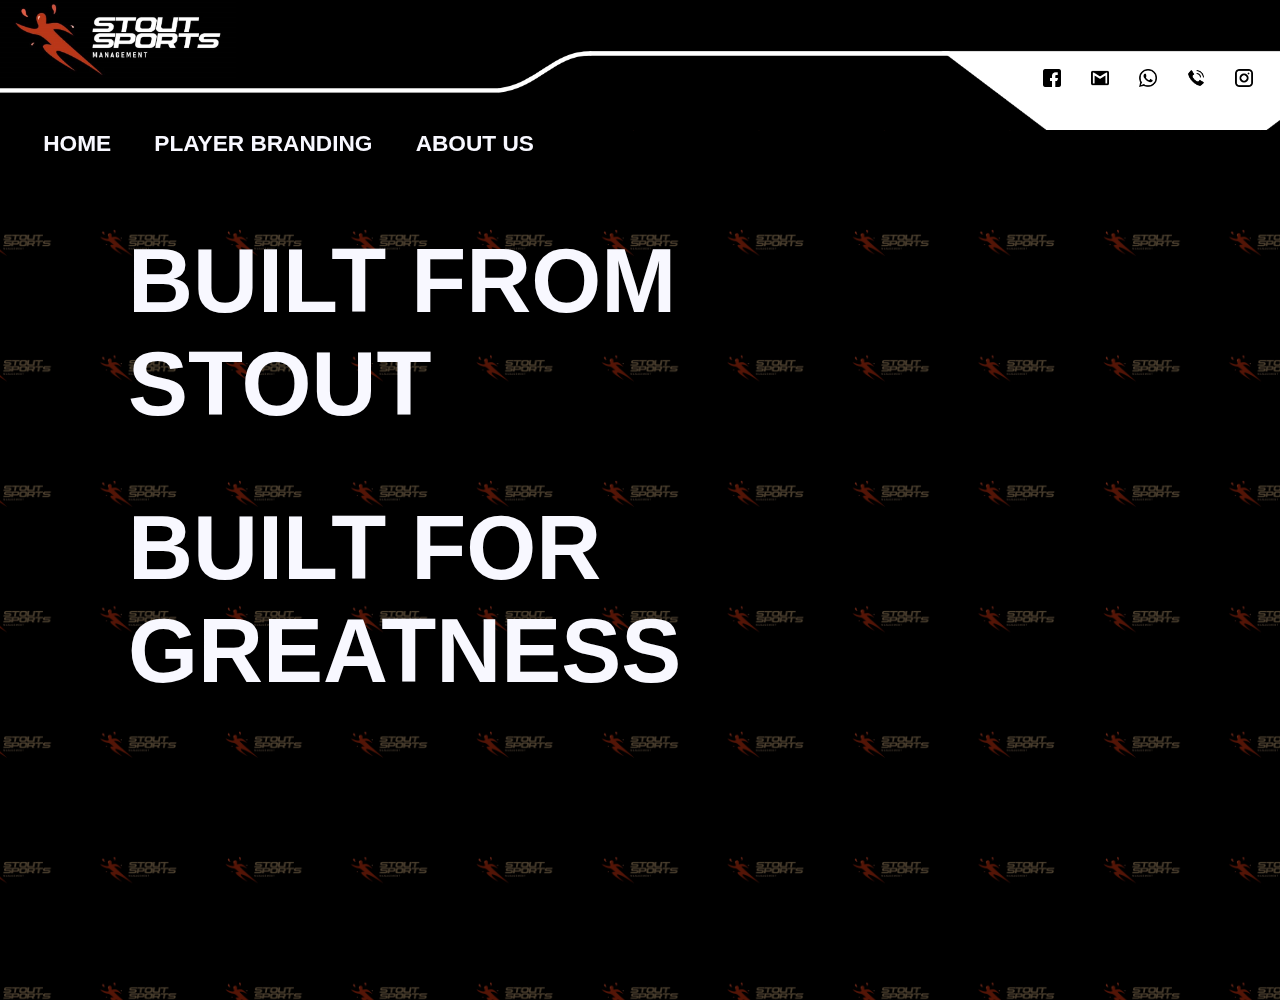
==== index.html @ 1f8e6beb "Font folder added. Branding page issues resolved" ====
<!DOCTYPE html>
<html>
    <head>
        <link rel="icon" type="image/jpeg" href="Images/Bright Icon.jpeg" />
        <link rel="stylesheet" type="text/css" href="CSS/home.css" />
        <title>
            Home
        </title>
    </head>

    <body>
<!-- nav+ bar -->
        <nav class="navbar">
            <!-- logo -->
            <div class="logo">
                <a href="index.html"><img src="Images/Bright Logo 2.jpeg" alt="" class="logo_image"></a>
            </div>
            <!-- The background -->
            <div class="backG">
                <div class="ghost_div"></div>
                <!-- contacts-->
            <div class="contact_links">

                <!-- Links-->
                <a href="https://www.facebook.com/Stout-Sports-Management-106621284595268/" taget="_blank"><img class="cont_links" src="Social Media/facebook.png" alt=""></a>
                <a href="mailto:stoutsm17@gmail.com"><img class="cont_links" src="Social Media/gmail-logo.png" alt=""></a>
                <a href="https://api.whatsapp.com/send?phone=260969310608"><img class="cont_links" src="Social Media/whatsapp.png" alt=""></a>
                <a href="tel:260969310608" ><img class="cont_links" src="Social Media/telephone-call.png" alt=""></a>
                <a href="" ><img class="cont_links" src="Social Media/instagram.png" alt=""></a>
            </div>
            </div>
            <div class="navigation">
                <a href="index.html"><b>HOME</b></a>
                <a href="Branding.html"><b>PLAYER BRANDING</b></a>
                <a href="About us.html"><b>ABOUT US</b></a>
            </div>
        </nav>

        <!-- Any other section -->
            <div class="home_bg"> <!--Add background -->
                <div class="home_motto">
                <h1>BUILT FROM<br> STOUT</h1>
                <h1>BUILT FOR<br> GREATNESS</h1>  
                </div>
            </div>
            
           
            <!--Services. Might be given own page in future-->
            

           
        
    </body>

</html>
---- CSS/home.css ----
body{
    padding: 0;
    margin: 0;
    background-color: black;
}

.navbar{
    top: 0;
    position: fixed;
    display: flex;
    flex-direction: column;
    justify-content: space-between;
    height: 130px;
    width: 100.20%;
    background-color: black;
}
.backG{
    width: 100%;
    height: 70%;
    background-color: black;
    background-image: url('../Images/Curve.png');
    background-size: cover;
    background-repeat: no-repeat;
    background-position: center;
    display: flex;
    justify-content: space-between;
}
.logo{
    height: 30%;
    z-index: 10;
}
.logo_image{
    height: 200%;
    z-index: 10;
}
.contact_links{
    display: flex;
    justify-content: space-evenly;
    height: 50%;
    width: 21%;
    margin-top: 30px;
}
.cont_links{
    height: 40%;
}
.navigation{
    display: flex;
    flex-direction: row;
    justify-content: space-evenly;
    width: 45%;
    background-color: black;
}
.navigation a{
    
    font-family: Arial;
    color: ghostwhite;
    font-size: 17pt;
    text-decoration: none;
    
}
.navigation a:hover
{
    color: grey;
}

.home_bg{
    background-image: url("../Images/Big Logo Warm.jpeg");
    background-position: center;
    background-size: 9.8%;
    background-repeat: repeat;
    height: 1000px;
}
.home_motto{
    padding-top: 170px;
    padding-left: 10%;
    color: ghostwhite;
    
    font-size: 45px;
    text-align: left;
    font-family: Arial;
}

@media(max-width: 710px) {
    .contact_links{
        display: flex;
        justify-content: space-evenly;
        height: 50%;
        width: 21%;
        margin-top: 40px;
    }
    .cont_links{
        height: 30%;
    }
    .logo_image{
        height: 150%;
        z-index: 10;
    }
    .backG{
        width: 100%;
        height: 70%;
        background-color: black;
        background-image: url('../Images/Curve.png');
        background-size: contain;
        background-repeat: no-repeat;
        background-position: center;
        display: flex;
        justify-content: space-between;
    }
}
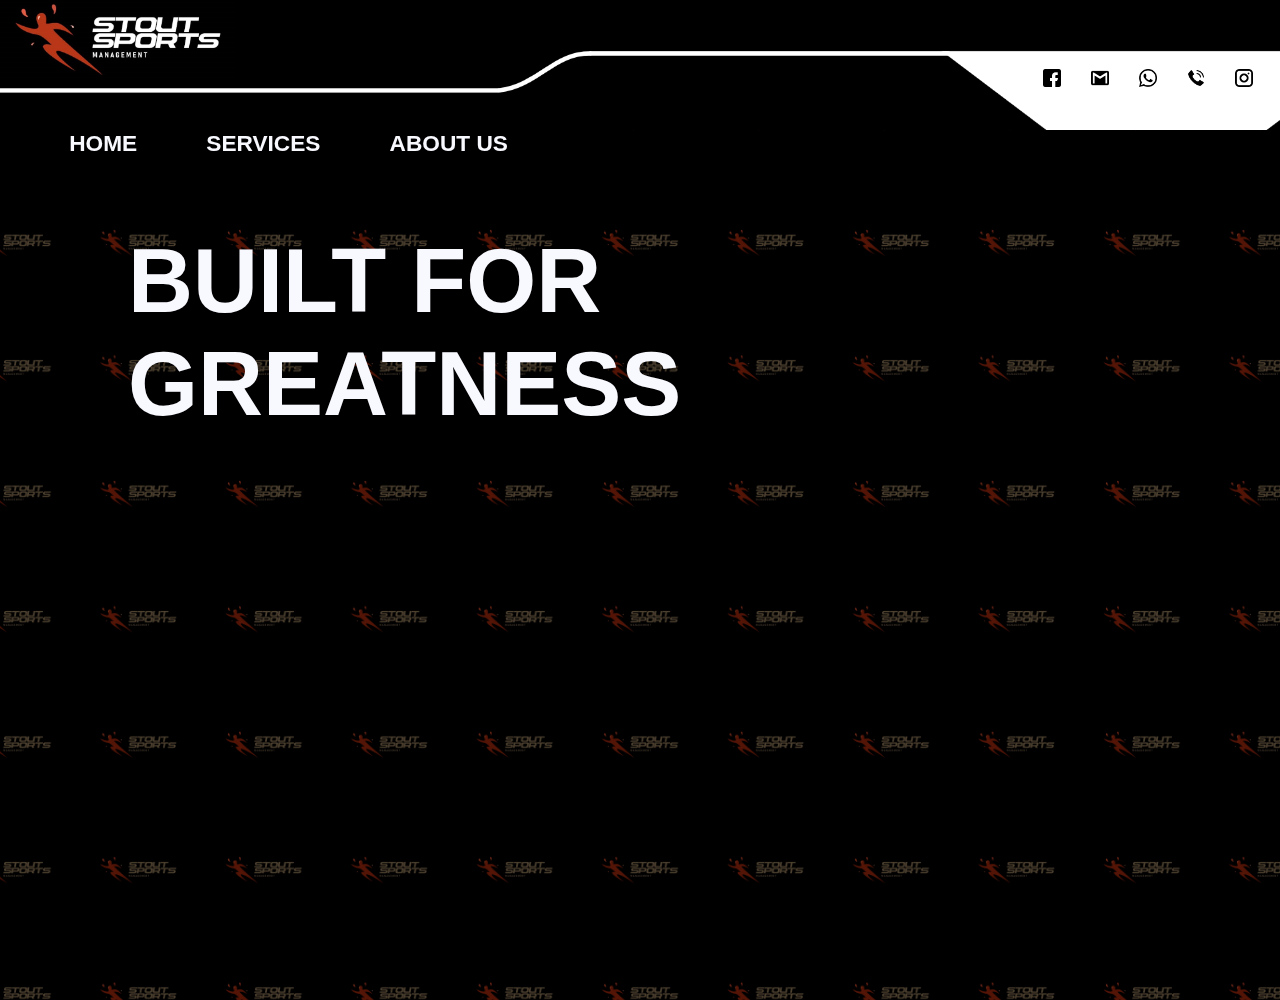
==== commit c6db0adb: "Shadrick's adjustments." ====
--- a/index.html
+++ b/index.html
@@ -31,7 +31,7 @@
             </div>
             <div class="navigation">
                 <a href="index.html"><b>HOME</b></a>
-                <a href="Branding.html"><b>PLAYER BRANDING</b></a>
+                <a href="Branding.html"><b>SERVICES</b></a>
                 <a href="About us.html"><b>ABOUT US</b></a>
             </div>
         </nav>
@@ -39,8 +39,7 @@
         <!-- Any other section -->
             <div class="home_bg"> <!--Add background -->
                 <div class="home_motto">
-                <h1>BUILT FROM<br> STOUT</h1>
-                <h1>BUILT FOR<br> GREATNESS</h1>  
+                <h1>BUILT FOR<br> GREATNESS</h1> <! --All the adjustments I've made are from Shadrick  
                 </div>
             </div>
             
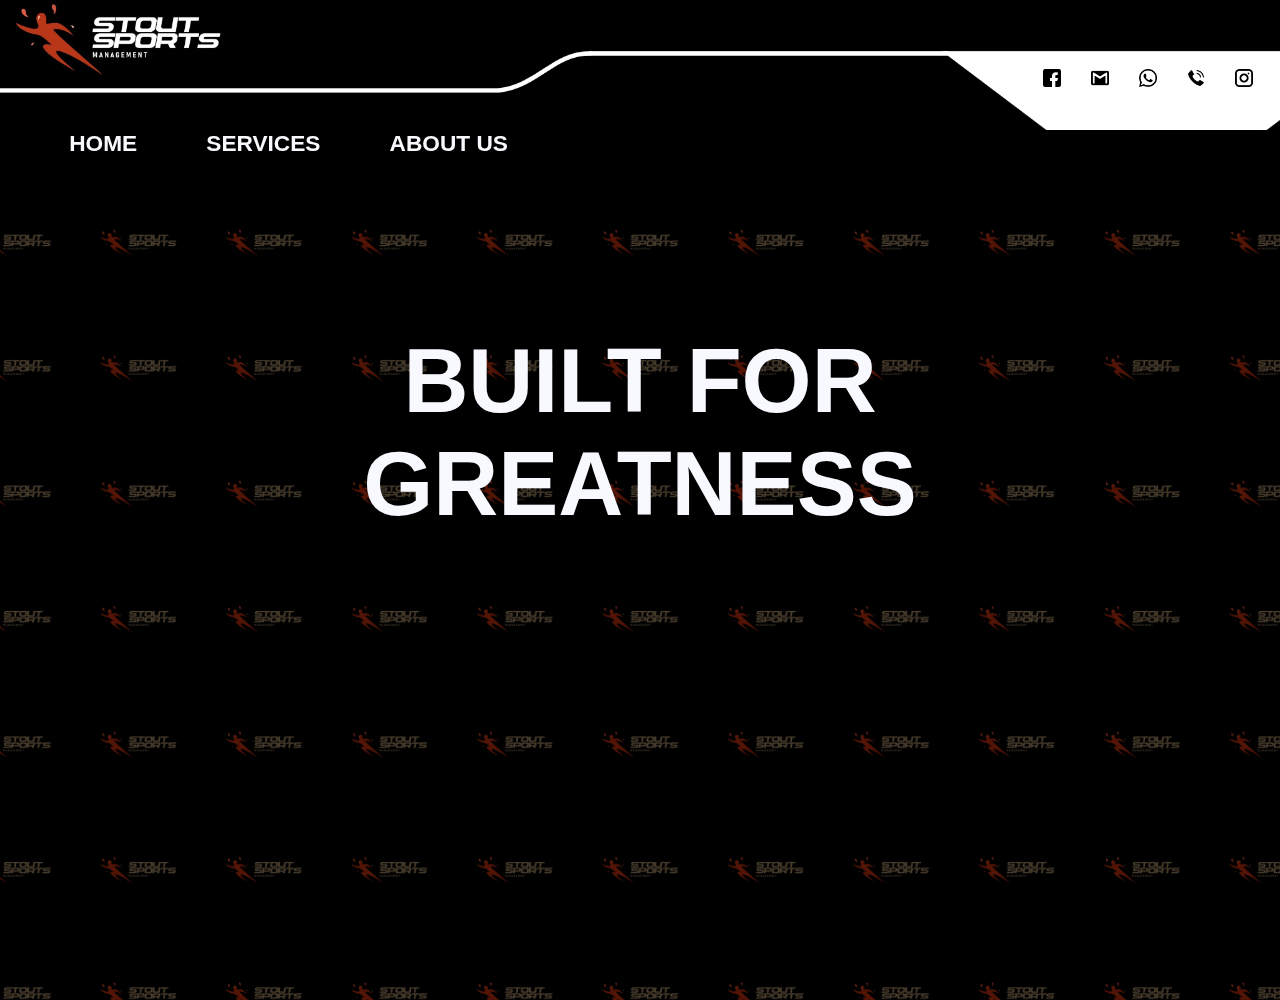
==== commit f3fea2dc: "Edits made to branding, index and about us" ====
--- a/index.html
+++ b/index.html
@@ -39,7 +39,7 @@
         <!-- Any other section -->
             <div class="home_bg"> <!--Add background -->
                 <div class="home_motto">
-                <h1>BUILT FOR<br> GREATNESS</h1> <! --All the adjustments I've made are from Shadrick  
+                <h1>BUILT FOR<br> GREATNESS</h1>
                 </div>
             </div>
             
--- a/CSS/home.css
+++ b/CSS/home.css
@@ -72,12 +72,11 @@
     height: 1000px;
 }
 .home_motto{
-    padding-top: 170px;
-    padding-left: 10%;
+    padding-top: 270px;
     color: ghostwhite;
     
     font-size: 45px;
-    text-align: left;
+    text-align: center;
     font-family: Arial;
 }
 
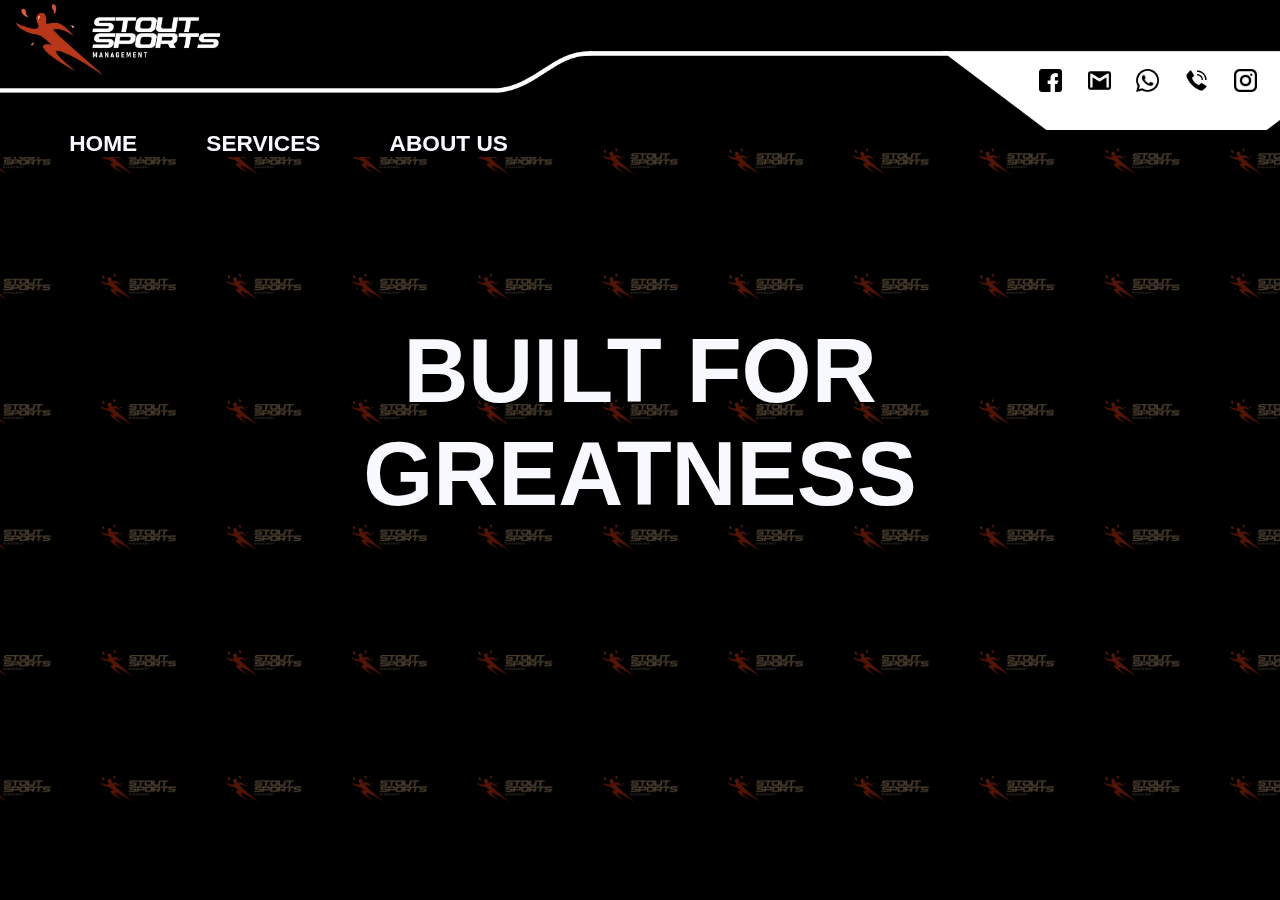
==== commit e882960a: "home page responsiveness modified" ====
--- a/index.html
+++ b/index.html
@@ -1,6 +1,7 @@
 <!DOCTYPE html>
-<html>
+<html lang="en">
     <head>
+        <meta charset="UTF-8">
         <link rel="icon" type="image/jpeg" href="Images/Bright Icon.jpeg" />
         <link rel="stylesheet" type="text/css" href="CSS/home.css" />
         <title>
@@ -8,10 +9,11 @@
         </title>
     </head>
 
-    <body>
-<!-- nav+ bar -->
-        <nav class="navbar">
-            <!-- logo -->
+    <body class="home_bg">
+    
+        <!-- NAV BAR -->
+        <nav class="navbar"> 
+            <!-- SITE LOGO -->
             <div class="logo">
                 <a href="index.html"><img src="Images/Bright Logo 2.jpeg" alt="" class="logo_image"></a>
             </div>
@@ -26,7 +28,7 @@
                 <a href="mailto:stoutsm17@gmail.com"><img class="cont_links" src="Social Media/gmail-logo.png" alt=""></a>
                 <a href="https://api.whatsapp.com/send?phone=260969310608"><img class="cont_links" src="Social Media/whatsapp.png" alt=""></a>
                 <a href="tel:260969310608" ><img class="cont_links" src="Social Media/telephone-call.png" alt=""></a>
-                <a href="" ><img class="cont_links" src="Social Media/instagram.png" alt=""></a>
+                <a href="https://www.instagram.com/stoutsportsmgt/" ><img class="cont_links" src="Social Media/instagram.png" alt=""></a>
             </div>
             </div>
             <div class="navigation">
@@ -36,12 +38,10 @@
             </div>
         </nav>
 
-        <!-- Any other section -->
-            <div class="home_bg"> <!--Add background -->
-                <div class="home_motto">
-                <h1>BUILT FOR<br> GREATNESS</h1>
-                </div>
-            </div>
+        <div class="home_motto">
+            <h1>BUILT FOR GREATNESS</h1>
+        </div>
+            
             
            
             <!--Services. Might be given own page in future-->
--- a/CSS/home.css
+++ b/CSS/home.css
@@ -3,6 +3,8 @@
     padding: 0;
     margin: 0;
     background-color: black;
+    width: 100%;
+    height: 100%;
 }
 
 .navbar{
@@ -28,11 +30,11 @@
 }
 .logo{
     height: 30%;
-    z-index: 10;
+    z-index: 1;
 }
 .logo_image{
     height: 200%;
-    z-index: 10;
+    z-index: 1;
 }
 .contact_links{
     display: flex;
@@ -42,11 +44,10 @@
     margin-top: 30px;
 }
 .cont_links{
-    height: 40%;
+    height: 50%;
 }
 .navigation{
     display: flex;
-    flex-direction: row;
     justify-content: space-evenly;
     width: 45%;
     background-color: black;
@@ -69,18 +70,31 @@
     background-position: center;
     background-size: 9.8%;
     background-repeat: repeat;
-    height: 1000px;
+    height: 100%;
 }
 .home_motto{
-    padding-top: 270px;
+    width: 50%;
+    margin: 25% auto 0 auto;
     color: ghostwhite;
-    
     font-size: 45px;
     text-align: center;
     font-family: Arial;
 }
 
-@media(max-width: 710px) {
+@media(max-width: 600px) {
+    .home_motto{
+        margin: 50% auto 0 auto;
+        width: 70%;
+        font-size: 30px;
+    }
+
+    .navigation a{
+        font-size: 10pt;
+    }
+}
+
+@media(max-width: 900px) {
+
     .contact_links{
         display: flex;
         justify-content: space-evenly;
@@ -106,4 +120,10 @@
         display: flex;
         justify-content: space-between;
     }
-}+
+    .home_motto{
+        width: 70%;
+        margin: 40% auto 0 auto;
+        font-size: 1.8em;
+    }
+}
